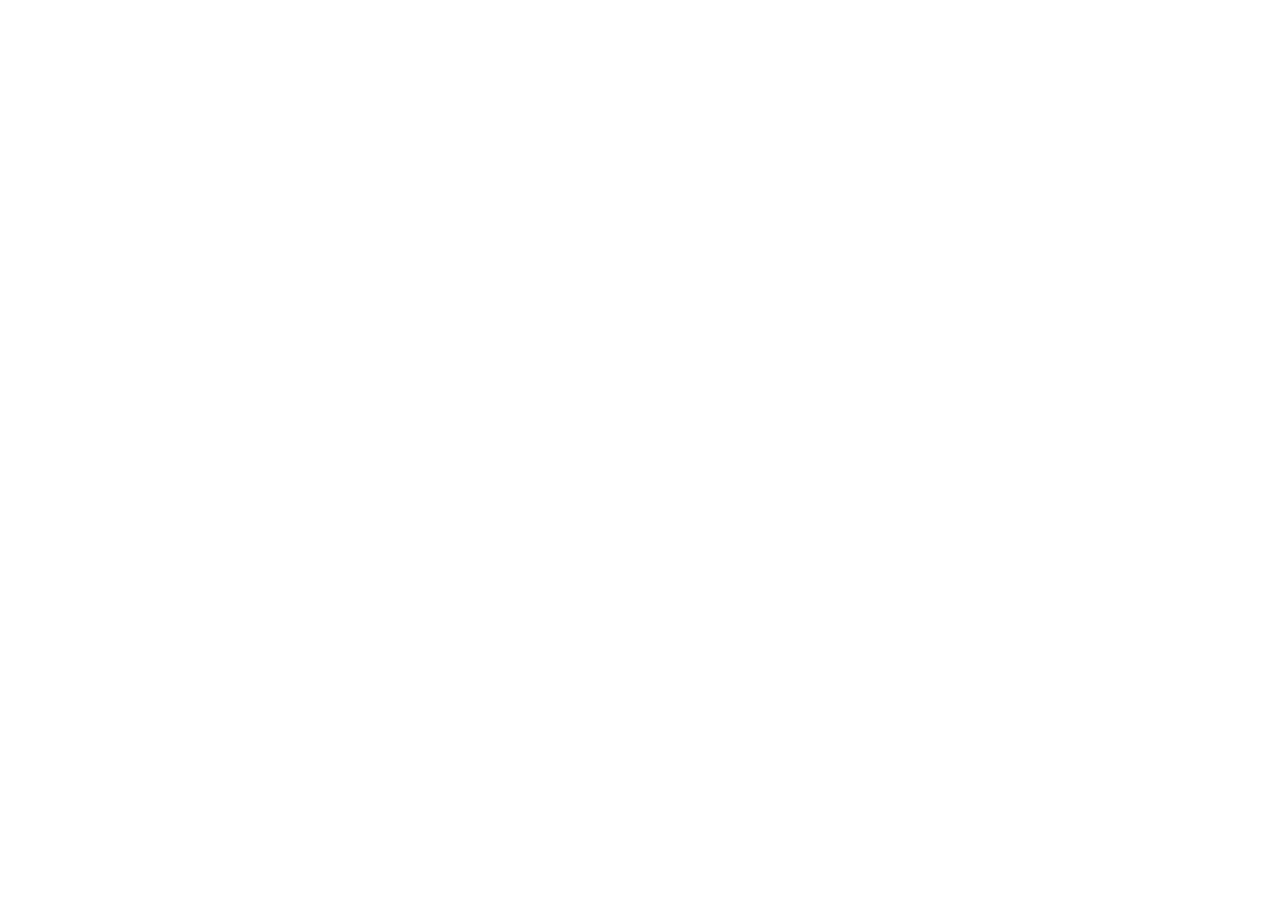
==== index2.html @ 49c969be "Create files with UI" ====
<!DOCTYPE html>
<html lang="en">
<head>
    <meta charset="UTF-8">
    <meta name="viewport" content="width=device-width, initial-scale=1.0">
    <meta http-equiv="X-UA-Compatible" content="ie=edge">
    <title>Rock Paper Scissors</title>
</head>
<body>
    
    <script src="index.js"></script>
</body>
</html>
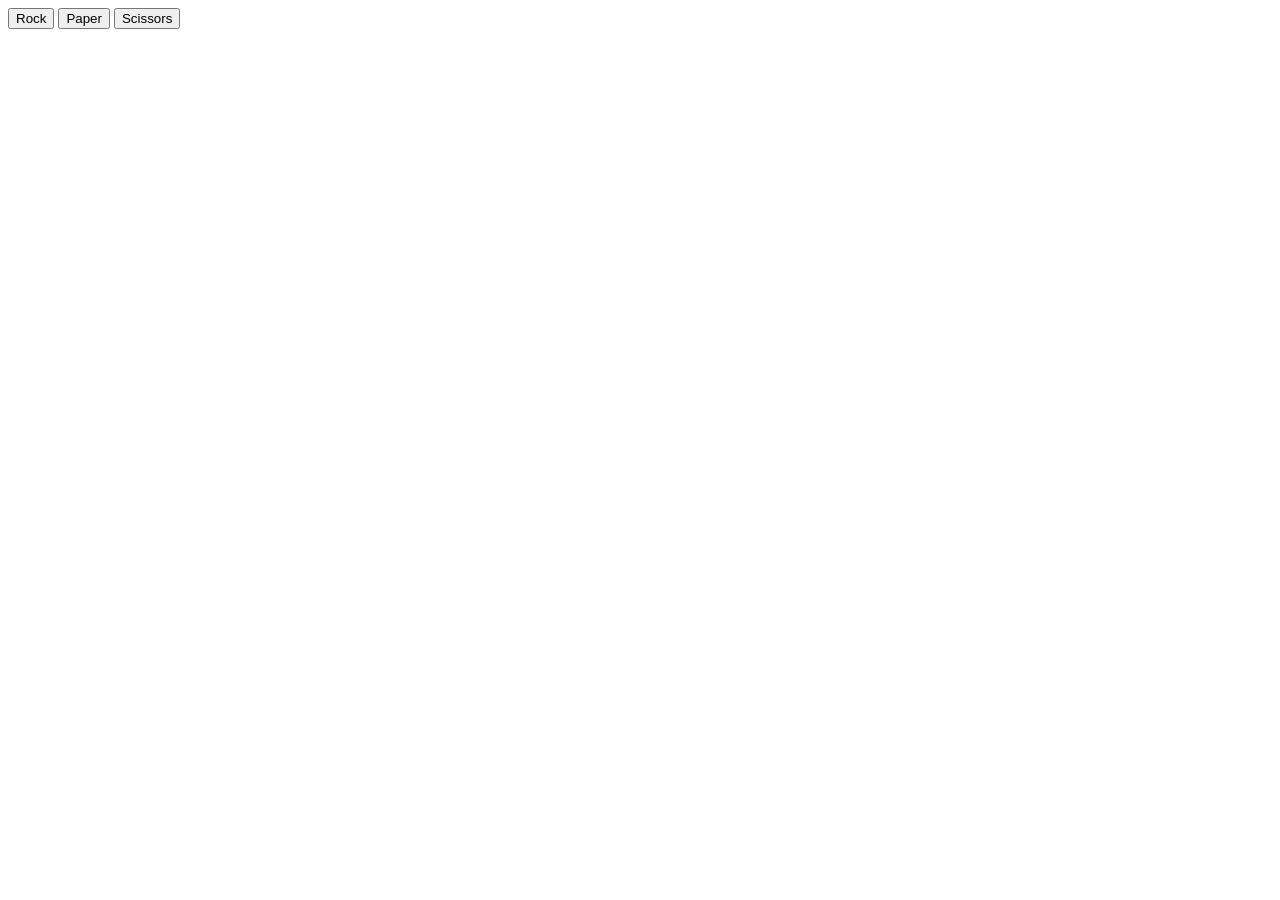
==== commit 9d7f1c45: "Updated" ====
--- a/index2.html
+++ b/index2.html
@@ -1,13 +1,22 @@
 <!DOCTYPE html>
 <html lang="en">
+
 <head>
     <meta charset="UTF-8">
     <meta name="viewport" content="width=device-width, initial-scale=1.0">
     <meta http-equiv="X-UA-Compatible" content="ie=edge">
     <title>Rock Paper Scissors</title>
 </head>
+
 <body>
-    
-    <script src="index.js"></script>
+    <div class="cont">
+        <button class="button" id="rock">Rock</button>
+        <button class="button" id="paper">Paper</button>
+        <button class="button" id="scissors">Scissors</button>
+        
+        <div id="output"></div>
+    </div>
+    <script src="index2.js"></script>
 </body>
+
 </html>
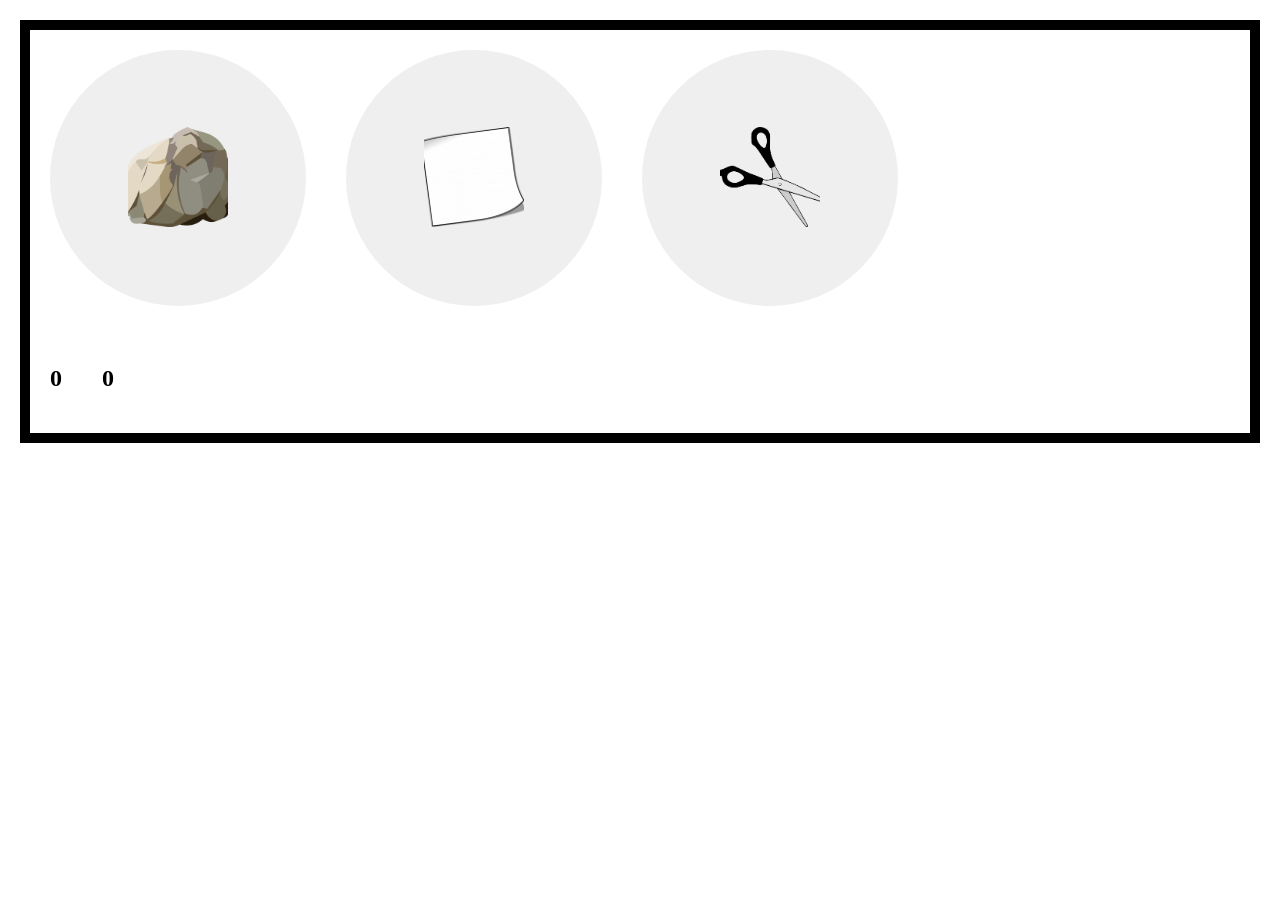
==== commit a1e5aa3f: "Updated" ====
--- a/index2.html
+++ b/index2.html
@@ -5,17 +5,24 @@
     <meta charset="UTF-8">
     <meta name="viewport" content="width=device-width, initial-scale=1.0">
     <meta http-equiv="X-UA-Compatible" content="ie=edge">
+    <link rel="stylesheet" href="index2.css">
     <title>Rock Paper Scissors</title>
 </head>
 
 <body>
     <div class="cont">
-        <button class="button" id="rock">Rock</button>
-        <button class="button" id="paper">Paper</button>
-        <button class="button" id="scissors">Scissors</button>
-        
-        <div id="output"></div>
+        <button class="button" id="rock">
+            <img src="img/rock.png" alt="rock">
+        </button>
+        <button class="button" id="paper">
+            <img src="img/paper.png" alt="paper">
+        </button>
+        <button class="button" id="scissors">
+            <img src="img/scissors.png" alt="scissors">
+        </button>
+
     </div>
+    <div id="output"></div>
     <script src="index2.js"></script>
 </body>
 
--- a/index2.css
+++ b/index2.css
@@ -0,0 +1,41 @@
+body{
+    text-align: center;
+    margin: 20px;
+    border: 10px solid black;
+}
+
+.cont{
+    display: flex;
+}
+
+/*Round buttons with images fit in*/
+.button{
+    border-radius: 50%; 
+    height: 20vw;
+    width: 20vw;
+    overflow: hidden;
+    border: none;
+    margin: 20px;
+    cursor: pointer;
+}
+
+/*remove outline of the button when being clicked*/
+.button:focus{
+    outline: 0;
+}
+
+.button img{
+    height: 100px;
+    width: 100px;
+    object-fit: cover;
+}
+
+.scoreDis{
+    display:flex;
+    flex-direction: row;
+}
+
+.userScore, .compScore{
+    padding: 10px;
+    margin: 10px;
+}
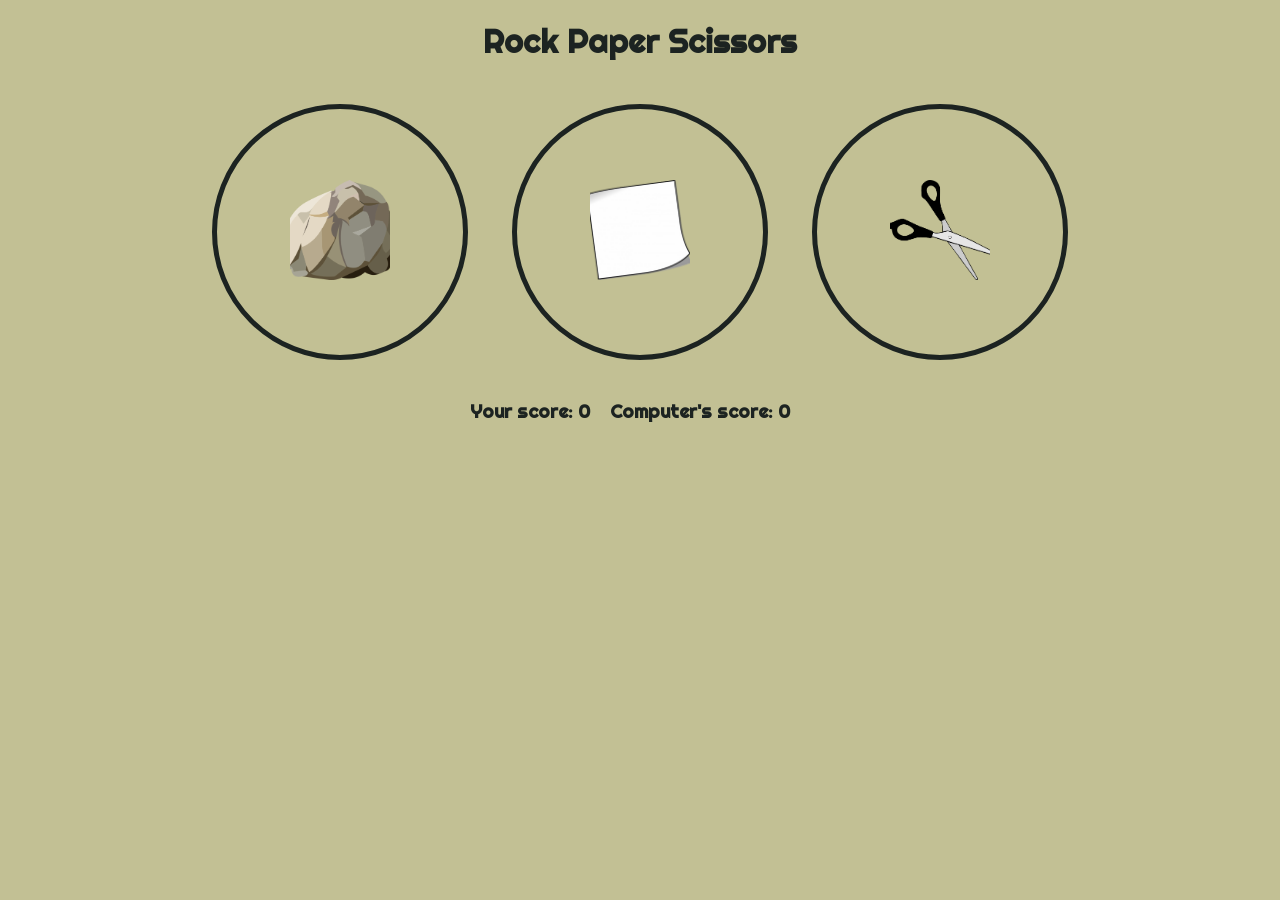
==== commit 61b8aac4: "Updated" ====
--- a/index2.html
+++ b/index2.html
@@ -10,6 +10,7 @@
 </head>
 
 <body>
+    <h1>Rock Paper Scissors</h1>
     <div class="cont">
         <button class="button" id="rock">
             <img src="img/rock.png" alt="rock">
--- a/index2.css
+++ b/index2.css
@@ -1,22 +1,28 @@
+@import url('https://fonts.googleapis.com/css?family=Righteous');
+
 body{
     text-align: center;
     margin: 20px;
-    border: 10px solid black;
+    font-family: 'Righteous', cursive;
+    background: #c2c094;
+    color: #1c2321;
 }
 
 .cont{
-    display: flex;
+    display: inline;
 }
 
 /*Round buttons with images fit in*/
 .button{
     border-radius: 50%; 
+    background-color: #c2c094;
     height: 20vw;
     width: 20vw;
     overflow: hidden;
     border: none;
     margin: 20px;
     cursor: pointer;
+    border: 5px solid #1c2321;
 }
 
 /*remove outline of the button when being clicked*/
@@ -30,12 +36,24 @@
     object-fit: cover;
 }
 
-.scoreDis{
-    display:flex;
-    flex-direction: row;
+.compScorePara, .userScorePara{
+    display: inline;
 }
 
 .userScore, .compScore{
+    margin-right: 20px;
+    display: inline;
+}
+
+.resetBtn{
     padding: 10px;
-    margin: 10px;
+    font-family: 'Righteous', cursive;
+    background-color: #c2c094;
+    border: 2px solid #1c2321;
+}
+
+.resetBtn:hover{
+    color: #c2c094;
+    background-color: #1c2321;
+    cursor: pointer;
 }
